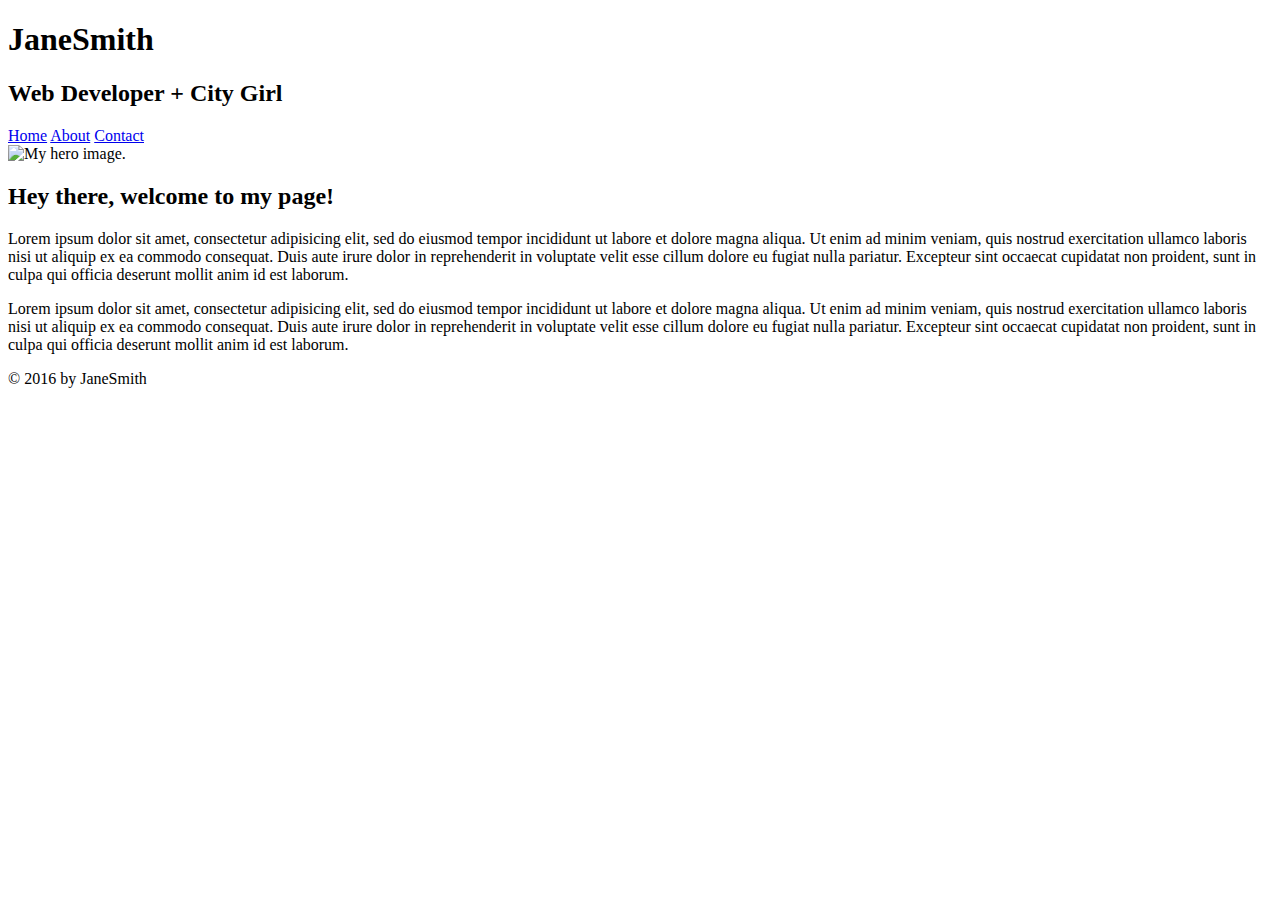
==== index.html @ 45447492 "first commit" ====
<!DOCTYPE html>
<html lang="en">
	<head>
		<meta charset="UTF-8">
		<title>Jane Smith</title>
		<link href='http://fonts.googleapis.com/css?family=Nixie+One|Open+Sans:300|Pacifico' rel='stylesheet' type='text/css'>
		<link rel="stylesheet" href="style.css">
		<link rel="shortcut icon" href="favicon.ico">
	</head>
	<body>
		<!-- Header & Nav -->
		<header>
			<!-- Page title and tagline -->
			<div>
				<h1><span class="highlight">Jane</span>Smith</h1>
				<h2>Web Developer + City Girl</h2>
			</div>

			<!-- Navigation links -->
            <div>
			<nav>
				<a href="index.html">Home</a>
				<a href="about.html">About</a>
				<a href="contact.html">Contact</a>
			</nav>
        </div>
		</header>

		<!-- 'Hero' image -->
		<section>
			<img class="hero-image" src="./images/hero.jpeg" alt="My hero image.">
		</section>

		<!-- Main content -->
		<main>
			<h2>Hey there, welcome to my page!</h2>
			<p>
				Lorem ipsum dolor sit amet, consectetur adipisicing elit, sed do eiusmod tempor incididunt ut labore et dolore magna aliqua. Ut enim ad minim veniam, quis nostrud exercitation ullamco laboris nisi ut aliquip ex ea commodo consequat. Duis aute irure dolor in reprehenderit in voluptate velit esse cillum dolore eu fugiat nulla pariatur. Excepteur sint occaecat cupidatat non proident, sunt in culpa qui officia deserunt mollit anim id est laborum.
			</p>
			<p>
				Lorem ipsum dolor sit amet, consectetur adipisicing elit, sed do eiusmod tempor incididunt ut labore et dolore magna aliqua. Ut enim ad minim veniam, quis nostrud exercitation ullamco laboris nisi ut aliquip ex ea commodo consequat. Duis aute irure dolor in reprehenderit in voluptate velit esse cillum dolore eu fugiat nulla pariatur. Excepteur sint occaecat cupidatat non proident, sunt in culpa qui officia deserunt mollit anim id est laborum.
			</p>
		</main>

		<!-- Page footer -->
		<footer>
			<p>&#169; 2016 by <span class="highlight">Jane</span>Smith</p>
		</footer>
	</body>
</html>
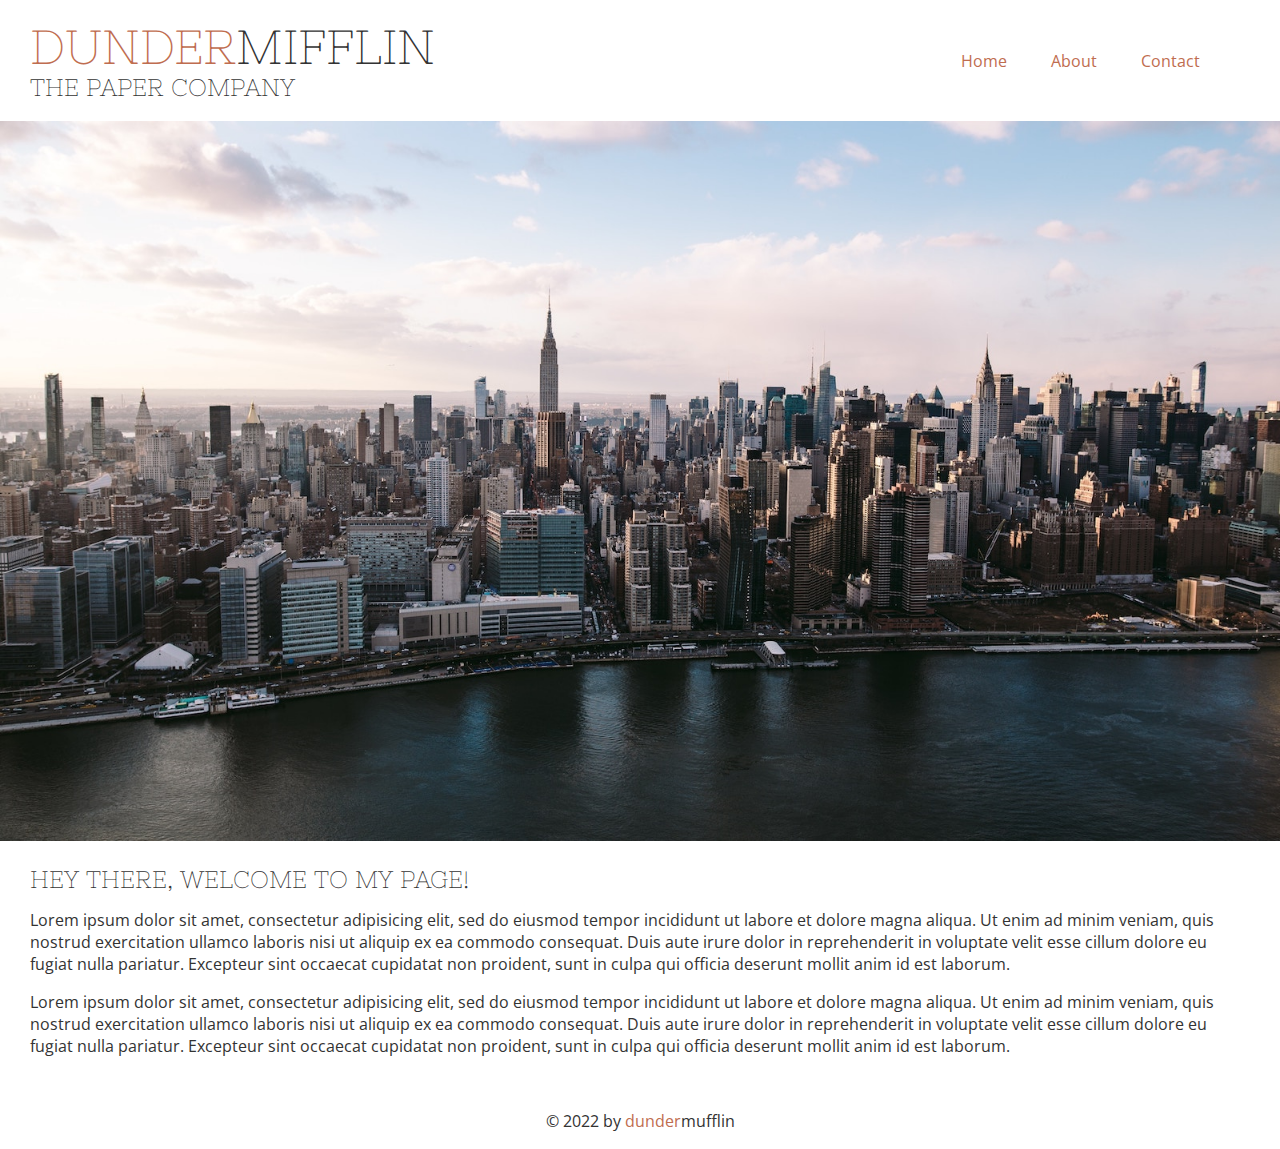
==== commit 65e554a8: "Update index.html" ====
--- a/index.html
+++ b/index.html
@@ -1,50 +1,46 @@
 <!DOCTYPE html>
 <html lang="en">
-	<head>
-		<meta charset="UTF-8">
-		<title>Jane Smith</title>
-		<link href='http://fonts.googleapis.com/css?family=Nixie+One|Open+Sans:300|Pacifico' rel='stylesheet' type='text/css'>
-		<link rel="stylesheet" href="style.css">
-		<link rel="shortcut icon" href="favicon.ico">
-	</head>
-	<body>
-		<!-- Header & Nav -->
-		<header>
-			<!-- Page title and tagline -->
-			<div>
-				<h1><span class="highlight">Jane</span>Smith</h1>
-				<h2>Web Developer + City Girl</h2>
-			</div>
-
-			<!-- Navigation links -->
+    <head>
+        <meta charset="UTF-8">
+        <title>Dunder Mifflin </title>
+        <link href='http://fonts.googleapis.com/css?family=Nixie+One%7COpen+Sans:300%7CPacifico' rel='stylesheet' type='text/css'>
+        <link rel="stylesheet" href="style.css">
+        <link rel="shortcut icon" href="favicon.ico">
+    </head>
+    <body>
+        <!-- Header & Nav -->
+        <header>
+            <!-- Page title and tagline -->
             <div>
-			<nav>
-				<a href="index.html">Home</a>
-				<a href="about.html">About</a>
-				<a href="contact.html">Contact</a>
-			</nav>
+                <h1><span class="highlight">Dunder</span>Mifflin</h1>
+                <h2>The Paper Company</h2>
+            </div>
+            <!-- Navigation links -->
+            <div>
+            <nav>
+                <a href="index.html">Home</a>
+                <a href="about.html">About</a>
+                <a href="contact.html">Contact</a>
+            </nav>
         </div>
-		</header>
-
-		<!-- 'Hero' image -->
-		<section>
-			<img class="hero-image" src="./images/hero.jpeg" alt="My hero image.">
-		</section>
-
-		<!-- Main content -->
-		<main>
-			<h2>Hey there, welcome to my page!</h2>
-			<p>
-				Lorem ipsum dolor sit amet, consectetur adipisicing elit, sed do eiusmod tempor incididunt ut labore et dolore magna aliqua. Ut enim ad minim veniam, quis nostrud exercitation ullamco laboris nisi ut aliquip ex ea commodo consequat. Duis aute irure dolor in reprehenderit in voluptate velit esse cillum dolore eu fugiat nulla pariatur. Excepteur sint occaecat cupidatat non proident, sunt in culpa qui officia deserunt mollit anim id est laborum.
-			</p>
-			<p>
-				Lorem ipsum dolor sit amet, consectetur adipisicing elit, sed do eiusmod tempor incididunt ut labore et dolore magna aliqua. Ut enim ad minim veniam, quis nostrud exercitation ullamco laboris nisi ut aliquip ex ea commodo consequat. Duis aute irure dolor in reprehenderit in voluptate velit esse cillum dolore eu fugiat nulla pariatur. Excepteur sint occaecat cupidatat non proident, sunt in culpa qui officia deserunt mollit anim id est laborum.
-			</p>
-		</main>
-
-		<!-- Page footer -->
-		<footer>
-			<p>&#169; 2016 by <span class="highlight">Jane</span>Smith</p>
-		</footer>
-	</body>
+        </header>
+        <!-- 'Hero' image -->
+        <section>
+            <img class="hero-image" src="./images/hero.jpeg" alt="My hero image.">
+        </section>
+        <!-- Main content -->
+        <main>
+            <h2>Hey there, welcome to my page!</h2>
+            <p>
+                Lorem ipsum dolor sit amet, consectetur adipisicing elit, sed do eiusmod tempor incididunt ut labore et dolore magna aliqua. Ut enim ad minim veniam, quis nostrud exercitation ullamco laboris nisi ut aliquip ex ea commodo consequat. Duis aute irure dolor in reprehenderit in voluptate velit esse cillum dolore eu fugiat nulla pariatur. Excepteur sint occaecat cupidatat non proident, sunt in culpa qui officia deserunt mollit anim id est laborum.
+            </p>
+            <p>
+                Lorem ipsum dolor sit amet, consectetur adipisicing elit, sed do eiusmod tempor incididunt ut labore et dolore magna aliqua. Ut enim ad minim veniam, quis nostrud exercitation ullamco laboris nisi ut aliquip ex ea commodo consequat. Duis aute irure dolor in reprehenderit in voluptate velit esse cillum dolore eu fugiat nulla pariatur. Excepteur sint occaecat cupidatat non proident, sunt in culpa qui officia deserunt mollit anim id est laborum.
+            </p>
+        </main>
+        <!-- Page footer -->
+        <footer>
+            <p>&#169; 2022 by <span class="highlight">Dunder</span>Mufflin</p>
+        </footer>
+    </body>
 </html>--- a/style.css
+++ b/style.css
@@ -0,0 +1,105 @@
+/* ----------------------------------------------------
+  Created by Christina Truong for Ladies Learning Code
+  http://ladieslearningcode.com
+  http://christinatruong.com
+-------------------------------------------------------*/
+
+
+/* GLOBAL STYLES
+-----------------------------------------*/
+html,
+body {
+  height: 100%;
+}
+body {
+  padding: 0;
+  margin: 0;
+  font-family: "Open Sans", sans-serif;
+  color: #333333; /* dark, almost black, gray colour */
+}
+h1,
+h2 {
+  font-family: "Nixie One", serif;
+  font-weight: 300; /* removes default bold styles */
+  text-transform: uppercase;
+  margin: 0; /* removes default space */
+}
+a {
+  color: #bf6d50;
+  text-decoration: none; /* removes default underline */
+}
+a:hover {
+  background: rgba(255, 255, 255, 0.3);
+}
+header,
+main,
+nav {
+  padding: 20px 30px;
+}
+.highlight {
+  color: #bf6d50;
+}
+
+/* HEADER STYLES
+-----------------------------------------*/
+header h1 {
+  font-size: 48px;
+}
+header h2 {
+  font-size: 24px;
+}
+header {
+  display: flex;
+  justify-content: space-between;
+  align-items: center;
+}
+nav a {
+  padding: 20px;
+}
+
+/* HOME PAGE STYLES
+-----------------------------------------*/
+.hero-image {
+  width: 100%;
+}
+
+/* ABOUT STYLES
+-----------------------------------------*/
+.profile-img {
+  float: left;
+  margin-right: 20px;
+  width: 50%; /* Force the profile image to always take up 50% of available horizontal space. */
+}
+blockquote {
+  clear: both;
+  padding: 5px 150px;
+  text-align: center;
+}
+blockquote p {
+  font-family: "Pacifico", cursive;
+  font-size: 30px;
+}
+
+/* CONTACT STYLES
+-----------------------------------------*/
+.contact {
+  background: url(../images/background-8.jpg) no-repeat 50%;
+  background-size: cover;
+}
+.contact main {
+  background: rgba(255, 255, 255, 0.7);
+  padding-top: 40px;
+  padding-bottom: 40px;
+}
+.contact main h1 {
+  text-transform: none;
+}
+
+/* FOOTER STYLES
+-----------------------------------------*/
+footer {
+  background: rgba(255, 255, 255, 0.8);
+  text-align: center;
+  padding: 1px;
+  text-transform: lowercase;
+}